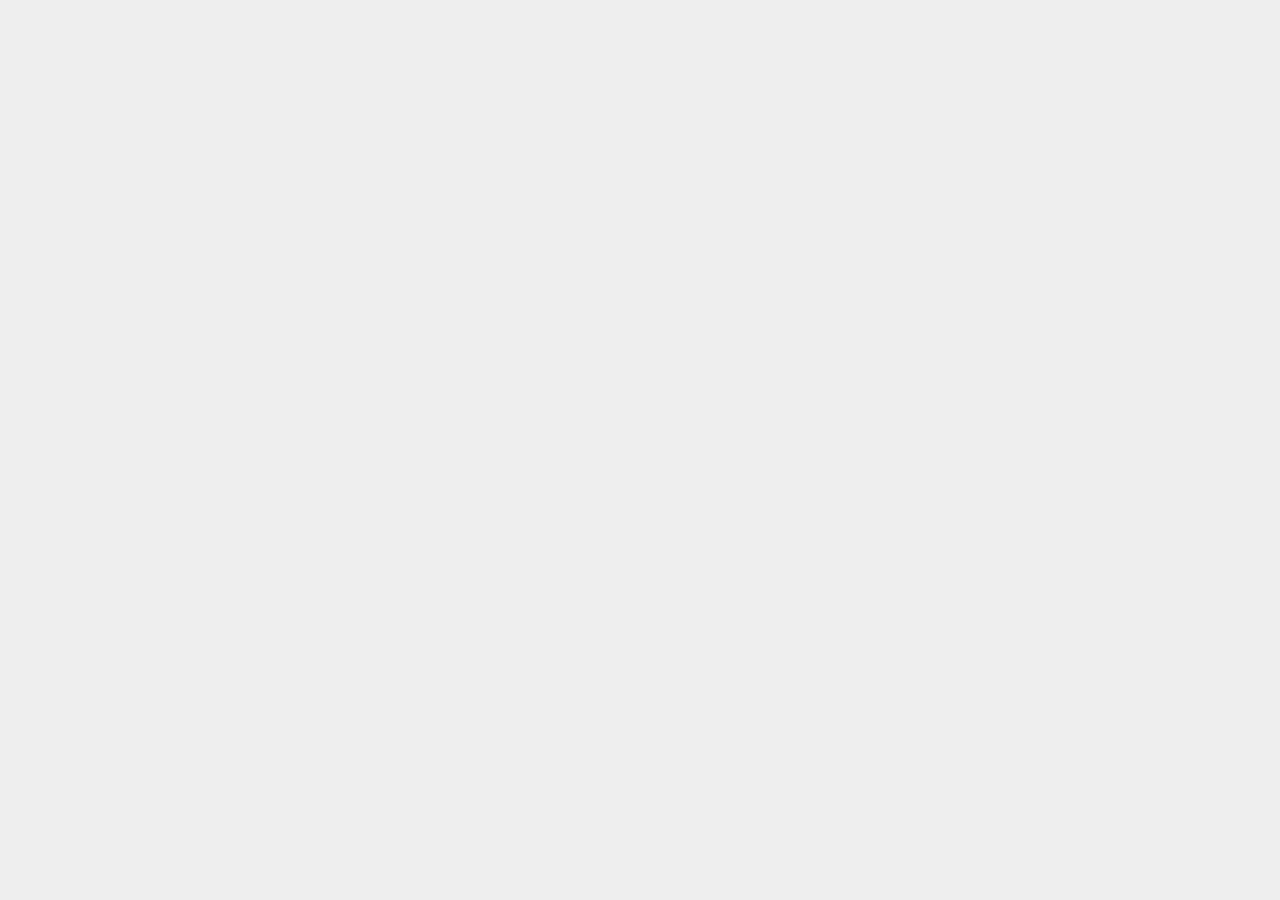
==== vr.html @ ead3012b "Changed Format from Device Orientation to WebVR" ====
<!DOCTYPE HTML>
<html>
<head>
  <link rel="stylesheet" href="css/normalize.css">
	<link rel="stylesheet" href="css/material.lime-indigo.min.css" />
  <link rel="stylesheet" href="https://fonts.googleapis.com/icon?family=Material+Icons">
  <link rel="stylesheet" href="css/main.css">
  <script src="js/material.min.js"></script>
  <script src="js/jquery.js"></script>
  <script src="https://ajax.googleapis.com/ajax/libs/threejs/r76/three.min.js"></script> 
  <script src="js/tween.min.js"></script>
  <script src="js/MTLLoader.js"></script>
  <script src="js/OBJLoader.js"></script>
  <script src="js/OrbitControls.js"></script>
  <script src="js/Detector.js"></script>
  <script src="js/VREffect.js"></script>
  <script src="js/WebVR.js"></script>
  <script src="js/VRControls.js"></script>
  <script src="js/StereoEffect.js"></script>
  <script src="js/DeviceOrientationControls.js"></script>
  <script src="js/main-vr.js"></script>
	<meta name="viewport" content="width=device-width, initial-scale=1.0">
	<title>LIT</title>
</head>

<body onload="setup();">
            <div id="lightSimContainer"></div>
</body>

</html>
---- css/main.css ----
body {
	background-color: #eee;
	color: #222;
}

.mdl-layout-title {
	background-color: rgb(205, 220, 57);
	color: #fff;
	padding: 1em;
}

h4 {
	border-bottom: solid 2px #eee;
	margin-bottom: 3%;
	padding: 0.5em;
}

#lightSimContainer {
	width: 100%;
	height: 75%;
}

canvas:hover {
	cursor: move;
}

.container {
	width: 90%;
}

td {
	color: #222;
	padding: 10px 2px;
	text-align: center;
}

i {
	background-color: rgba(0,0);
	color: #fff;
}


.mdl-slider.is-upgraded {
	background: rgb(205, 220, 57);
	color: rgb(205, 220, 57);
}

i:hover {
	cursor:pointer;
}

.controls-wrapper {
	width: 100%;
}

.mdl-switch.is-checked .mdl-switch__track {
 background: rgba(205, 220, 57, 0.5);
}

.mdl-switch.is-checked .mdl-switch__thumb{
	background-color: rgb(205, 220, 57);
}

.mdl-switch {
	margin-bottom: 1em;
}

#lightSlider {
	width: 100%;
}

#switchWrapper {

}
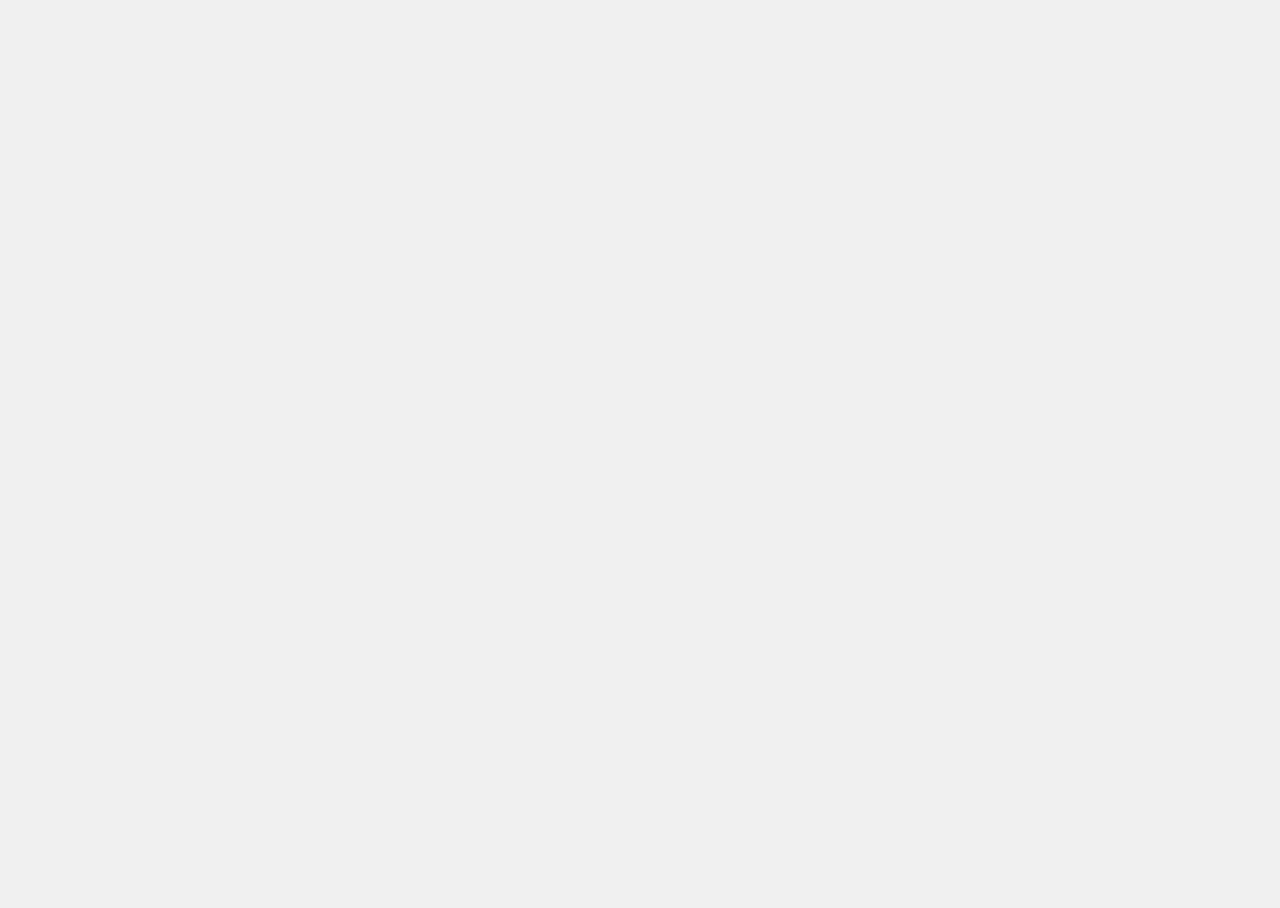
==== commit 44e3aa5b: "Added voice commands for VR mode" ====
--- a/vr.html
+++ b/vr.html
@@ -11,20 +11,18 @@
   <script src="js/tween.min.js"></script>
   <script src="js/MTLLoader.js"></script>
   <script src="js/OBJLoader.js"></script>
-  <script src="js/OrbitControls.js"></script>
   <script src="js/Detector.js"></script>
-  <script src="js/VREffect.js"></script>
-  <script src="js/WebVR.js"></script>
-  <script src="js/VRControls.js"></script>
   <script src="js/StereoEffect.js"></script>
   <script src="js/DeviceOrientationControls.js"></script>
+  <script src="js/OrbitControls.js"></script>
+  <script src="js/annyang.min.js"></script>
   <script src="js/main-vr.js"></script>
 	<meta name="viewport" content="width=device-width, initial-scale=1.0">
 	<title>LIT</title>
 </head>
 
 <body onload="setup();">
-            <div id="lightSimContainer"></div>
+  <div id="vr-sim"></div>
 </body>
 
 </html>--- a/css/main.css
+++ b/css/main.css
@@ -4,21 +4,25 @@
 	color: #222;
 }
 
-.mdl-layout-title {
-	background-color: rgb(205, 220, 57);
+.mdl-layout__header-row {
+	background-color: rgb(0, 188, 212);
 	color: #fff;
-	padding: 1em;
+	padding: 1em 2em;
 }
 
-h4 {
-	border-bottom: solid 2px #eee;
-	margin-bottom: 3%;
-	padding: 0.5em;
+#vr-link {
+	background-color: rgb(83,109,254);
+	color: #fff;
+}
+
+#spinner-wrapper {
+	padding-top: 20%;
+	text-align: center;
 }
 
 #lightSimContainer {
 	width: 100%;
-	height: 75%;
+	height: 60%;
 }
 
 canvas:hover {
@@ -35,15 +39,15 @@
 	text-align: center;
 }
 
-i {
+.palette {
 	background-color: rgba(0,0);
-	color: #fff;
+	color: #222;
 }
 
 
 .mdl-slider.is-upgraded {
-	background: rgb(205, 220, 57);
-	color: rgb(205, 220, 57);
+	background: rgb(0, 188, 212);
+	color: rgb(0, 188, 212);
 }
 
 i:hover {
@@ -55,21 +59,70 @@
 }
 
 .mdl-switch.is-checked .mdl-switch__track {
- background: rgba(205, 220, 57, 0.5);
+ 	background: rgba(83,109,254, 0.5);
 }
 
 .mdl-switch.is-checked .mdl-switch__thumb{
-	background-color: rgb(205, 220, 57);
-}
-
-.mdl-switch {
-	margin-bottom: 1em;
+	background-color: rgb(83,109,254);
 }
 
 #lightSlider {
 	width: 100%;
 }
 
-#switchWrapper {
+.demo-card-wide {
+	width: 100%;
+}
 
+#color-swatch-wrapper {
+	background-color: #000;
+	height: 200px !important;
+	overflow-y: scroll;
+	text-align: center;
+}
+
+.mdl-card__actions.mdl-card--border {
+	text-align: right;
+}
+
+#vr-sim { 
+ position: absolute; 
+ width: 100%; 
+ height: 100%; 
+ overflow: hidden
+}
+
+main {
+	visibility: hidden;
+}
+
+#switch-wrapper {
+	margin-bottom: 1em;
+}
+
+#cue-wrapper {
+	height: 8%;
+	vertical-align: middle;
+}
+
+#cue-wrapper header {
+	vertical-align: middle;
+}
+
+#cue-wrapper header h4{
+	text-align: center;
+	vertical-align: middle;
+}
+
+#saved-cues-wrapper {
+	background-color: #fff;
+	padding: 1em;
+	overflow-x: scroll;
+	overflow-y: hidden;
+	vertical-align: middle;
+}
+
+#saved-cues-wrapper .mdl-radio {
+	margin: 1em 0.5em;
+	vertical-align: middle;
 }